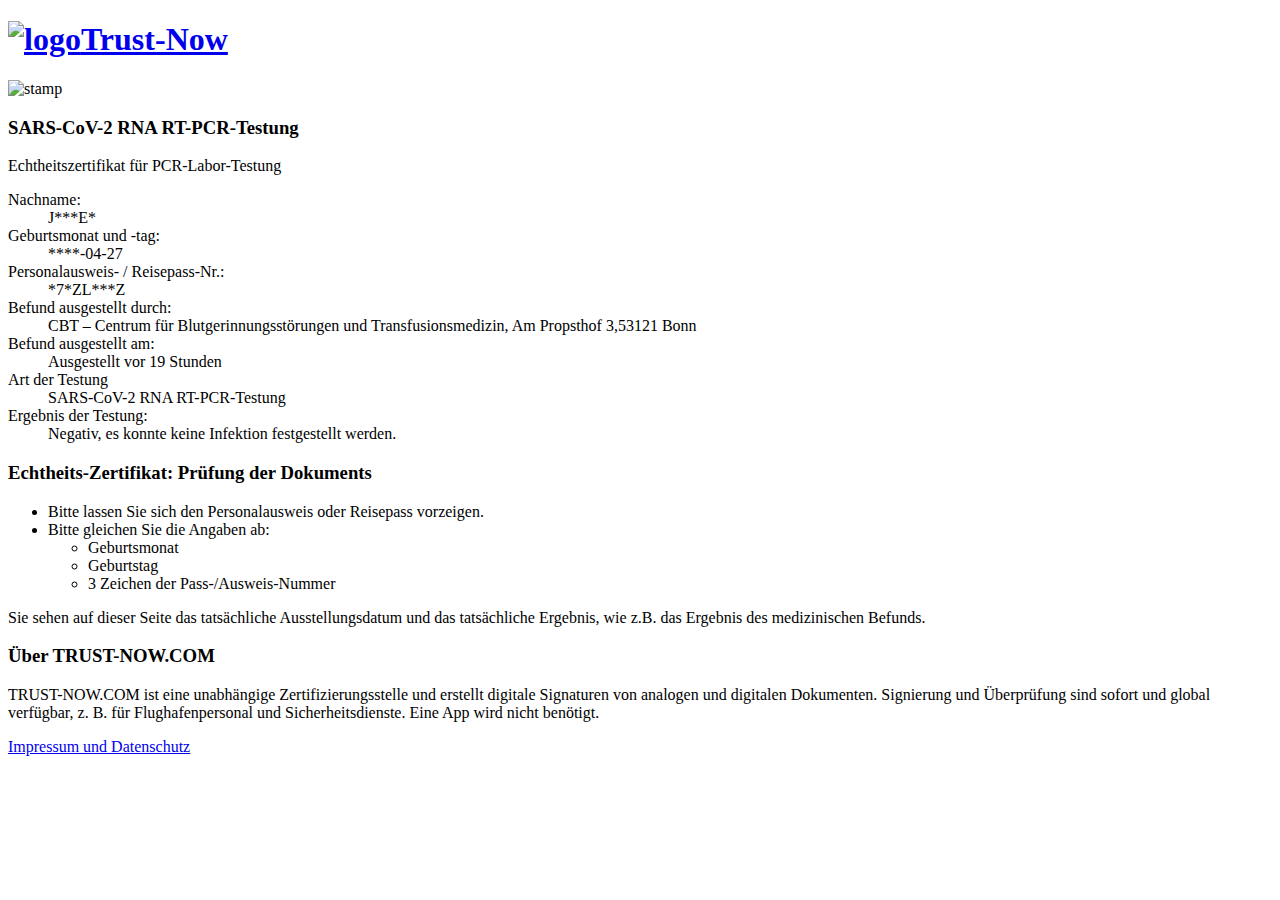
==== index.html @ c1be6d2b "Update index.html" ====
<!DOCTYPE html>
<html lang="de"><head>
<meta http-equiv="content-type" content="text/html; charset=UTF-8"><meta name="viewport" content="width=device-width"><meta charset="utf-8"><link href="https://app.trust-now.com/images/favicon/favicon-apple-touch-114.png" rel="apple-touch-icon-precomposed" sizes="57x57"><link href="https://app.trust-now.com/images/favicon/favicon-apple-touch-114.png" rel="apple-touch-icon-precomposed" sizes="114x114"><link href="https://app.trust-now.com/images/favicon/favicon-apple-touch-144.png" rel="apple-touch-icon-precomposed" sizes="72x72"><link href="https://app.trust-now.com/images/favicon/favicon-apple-touch-144.png" rel="apple-touch-icon-precomposed" sizes="144x144"><link href="https://app.trust-now.com/images/favicon/favicon.ico" rel="icon" sizes="32x32 48x48" type="image/vnd.microsoft.icon"><link rel="icon" sizes="128x128" href="https://app.trust-now.com/images/favicon/favicon.icns"><link rel="icon" href="https://app.trust-now.com/images/favicon/favicon.png" type="image/x-icon"><meta name="next-head-count" content="9"><link rel="preload" href="index_files/befcbc4920c667857ec9.css" as="style"><link rel="stylesheet" href="index_files/befcbc4920c667857ec9.css" data-n-g=""><link rel="preload" href="index_files/f3da6a0b5e8d8c75b7c4.css" as="style"><link rel="stylesheet" href="index_files/f3da6a0b5e8d8c75b7c4.css" data-n-p=""><noscript data-n-css=""></noscript><link rel="preload" href="index_files/main-4ed589399651bff04c53.js" as="script"><link rel="preload" href="index_files/webpack-e4cfa1c7ee605093fb70.js" as="script"><link rel="preload" href="index_files/framework.js" as="script"><link rel="preload" href="index_files/f6078781a05fe1bcb0902d23dbbb2662c8d200b3.js" as="script"><link rel="preload" href="index_files/_app-c341bf809230d06a8dde.js" as="script"><link rel="preload" href="index_files/signatureCode-7c221871c0d839969fd5.js" as="script"></head><body data-new-gr-c-s-check-loaded="8.883.0" data-gr-ext-installed=""><div id="__next"><div class="bg-gray-100 flex flex-col min-h-screen"><header class="bg-white border-b p-6 shadow flex flex-col items-center"><a href="https://trust-now.com/"><h1 class="uppercase flex items-center"><img src="index_files/logo.webp" alt="logo" class="w-12 h-12"><span class="text-2xl ml-2 font-semibold">Trust-Now</span></h1></a></header><article class="container mx-auto pt-8 pb-12 md:px-4 flex-grow"><div class="relative"><img src="index_files/trust-now.webp" alt="stamp" class="absolute right-2 -bottom-10 w-40 h-40 shadow-md rounded-full bg-white"><div class="bg-white overflow-hidden shadow sm:rounded-md"><div class="px-4 py-5 sm:px-6"><h3 class="text-lg leading-6 font-medium text-gray-900">SARS-CoV-2 RNA RT-PCR-Testung</h3><p class="mt-1 max-w-2xl text-sm text-gray-500">Echtheitszertifikat für PCR-Labor-Testung</p></div><div class="border-t border-gray-200"><dl><div class="bg-gray-50 px-4 py-5 sm:grid sm:grid-cols-3 sm:gap-4 sm:px-6"><dt class="text-sm font-medium text-gray-500">Nachname:</dt><dd class=" mt-1 text-sm text-gray-900 sm:mt-0 sm:col-span-2">J***E*</dd></div><div class="bg-white px-4 py-5 sm:grid sm:grid-cols-3 sm:gap-4 sm:px-6"><dt class="text-sm font-medium text-gray-500">Geburtsmonat und -tag:</dt><dd class=" mt-1 text-sm text-gray-900 sm:mt-0 sm:col-span-2">****-04-27</dd></div><div class="bg-gray-50 px-4 py-5 sm:grid sm:grid-cols-3 sm:gap-4 sm:px-6"><dt class="text-sm font-medium text-gray-500">Personalausweis- / Reisepass-Nr.:</dt><dd class=" mt-1 text-sm text-gray-900 sm:mt-0 sm:col-span-2">*7*ZL***Z</dd></div><div class="bg-white px-4 py-5 sm:grid sm:grid-cols-3 sm:gap-4 sm:px-6"><dt class="text-sm font-medium text-gray-500">Befund ausgestellt durch:</dt><dd class=" mt-1 text-sm text-gray-900 sm:mt-0 sm:col-span-2">CBT – Centrum für Blutgerinnungsstörungen und Transfusionsmedizin, Am Propsthof 3,53121 Bonn</dd></div><div class="bg-gray-50 px-4 py-5 sm:grid sm:grid-cols-3 sm:gap-4 sm:px-6"><dt class="text-sm font-medium text-gray-500">Befund ausgestellt am:</dt><dd class=" mt-1 text-sm text-gray-900 sm:mt-0 sm:col-span-2"><span class="bg-green-100 text-green-800 px-2 inline-flex text-xs leading-5 font-semibold rounded">Ausgestellt vor 19 Stunden</span></dd></div><div class="bg-white px-4 py-5 sm:grid sm:grid-cols-3 sm:gap-4 sm:px-6"><dt class="text-sm font-medium text-gray-500">Art der Testung</dt><dd class=" mt-1 text-sm text-gray-900 sm:mt-0 sm:col-span-2">SARS-CoV-2 RNA RT-PCR-Testung</dd></div><div class="bg-gray-50 px-4 py-5 sm:grid sm:grid-cols-3 sm:gap-4 sm:px-6"><dt class="text-sm font-medium text-gray-500">Ergebnis der Testung:</dt><dd class="pr-44 mt-1 text-sm text-gray-900 sm:mt-0 sm:col-span-2"><span class="bg-green-100 text-green-800 px-2 inline-flex text-xs leading-5 font-semibold rounded">Negativ, es konnte keine Infektion festgestellt werden.</span></dd></div></dl></div></div></div><div class="mt-20"><div class="Explanation_article__2GRjH"><div><h3>Echtheits-Zertifikat: Prüfung der Dokuments</h3><ul><li>Bitte lassen Sie sich den Personalausweis oder Reisepass vorzeigen.</li><li>Bitte gleichen Sie die Angaben ab:<ul><li>Geburtsmonat</li><li>Geburtstag</li><li>3 Zeichen der Pass-/Ausweis-Nummer</li></ul></li></ul><p>Sie
 sehen auf dieser Seite das tatsächliche Ausstellungsdatum und das 
tatsächliche Ergebnis, wie z.B. das Ergebnis des medizinischen Befunds.</p></div><div><h3>Über TRUST-NOW.COM</h3><p>TRUST-NOW.COM
 ist eine unabhängige Zertifizierungsstelle und erstellt digitale 
Signaturen von analogen und digitalen Dokumenten. Signierung und 
Überprüfung sind sofort und global verfügbar, z. B. für 
Flughafenpersonal und Sicherheitsdienste. Eine App wird nicht benötigt.</p></div></div></div></article><footer class="bg-white border-t p-6 flex flex-col items-center"><a href="https://www.trust-now.com/impressum">Impressum und Datenschutz</a></footer></div></div><script id="__NEXT_DATA__" type="application/json">{"props":{"pageProps":{"certificate":{"facility":{"name":"CBT – Centrum für Blutgerinnungsstörungen und Transfusionsmedizin, Am Propsthof 3,53121 Bonn"},"personBirthday":"****-27-04","personCountry":"Germany","personIdCardNumber":"*F*7****3","personLastName":"J***E*"resultIssuedAt":"2021-09-05T09:52:45.000Z","testComment":null,"testHoursThreshold":48,"testResult":"NEGATIVE","testType":"COVID19_BY_PCR_RT"},"__lang":"de","__namespaces":{"footer":{"imprint":"Impressum und Datenschutz"},"certificate":{"cardSubtitle":{"COVID19_ANTIBODIES_BY_SERO":"Echtheitszertifikat für Antikörper-Labor-Nachweis","COVID19_BY_ANTIGEN":"Echtheitszertifikat für PoC-Schnelltestung","COVID19_BY_PCR":"Echtheitszertifikat für PCR-Labor-Testung","COVID19_BY_PCR_RT":"Echtheitszertifikat für PCR-Labor-Testung"},"cardTitle":{"COVID19_ANTIBODIES_BY_SERO":"SARS-CoV-2 Antikörper-Nachweis","COVID19_BY_ANTIGEN":"SARS-CoV-2 Antigen-Testung","COVID19_BY_PCR":"SARS-CoV-2 RNA PCR-Testung","COVID19_BY_PCR_RT":"SARS-CoV-2 RNA RT-PCR-Testung"},"personBirthday":"Geburtsmonat und -tag:","personCountry":"Land:","personIdCardNumber":"Personalausweis- / Reisepass-Nr.:","personLastName":"Nachname:","resultIssuedAt":"Befund ausgestellt am:","resultIssuedBy":"Befund ausgestellt durch:","resultIssuedHoursAgo":"Ausgestellt vor {{hours}} Stunden","testResult":"Ergebnis der Testung:","testResults":{"hasAntibodies":"Es sind Antikörper vorhanden.","hasNoAntibodies":"Es sind keine Antikörper vorhanden.","isCovidNegative":"Negativ, es konnte keine Infektion festgestellt werden.","isCovidPositive":"Positiv, es liegt eine Infektion vor."},"testType":"Art der Testung","testTypes":{"COVID19_ANTIBODIES_BY_SERO":"SARS-CoV-2 Antikörper-Nachweis","COVID19_BY_ANTIGEN":"SARS-CoV-2 Antigen-Testung","COVID19_BY_PCR":"SARS-CoV-2 RNA PCR-Testung","COVID19_BY_PCR_RT":"SARS-CoV-2 RNA RT-PCR-Testung"}}},"_superjson":{"values":{"certificate.resultIssuedAt":["Date"]}}},"__N_SSG":true},"page":"/certificate/[signatureCode]","query":{"signatureCode":"U63j3GI1AI0hSiQI-D22i"},"buildId":"PL23og-1phM21rLAa39fV","nextExport":false,"isFallback":false,"gsp":true,"locale":"de","locales":["de","en"],"defaultLocale":"de"}</script><script nomodule="" src="index_files/polyfills-af28de04c604a2479390.js"></script><script src="index_files/main-4ed589399651bff04c53.js" async=""></script><script src="index_files/webpack-e4cfa1c7ee605093fb70.js" async=""></script><script src="index_files/framework.js" async=""></script><script src="index_files/f6078781a05fe1bcb0902d23dbbb2662c8d200b3.js" async=""></script><script src="index_files/_app-c341bf809230d06a8dde.js" async=""></script><script src="index_files/signatureCode-7c221871c0d839969fd5.js" async=""></script><script src="index_files/_buildManifest.js" async=""></script><script src="index_files/_ssgManifest.js" async=""></script></body><grammarly-desktop-integration data-grammarly-shadow-root="true"></grammarly-desktop-integration></html>
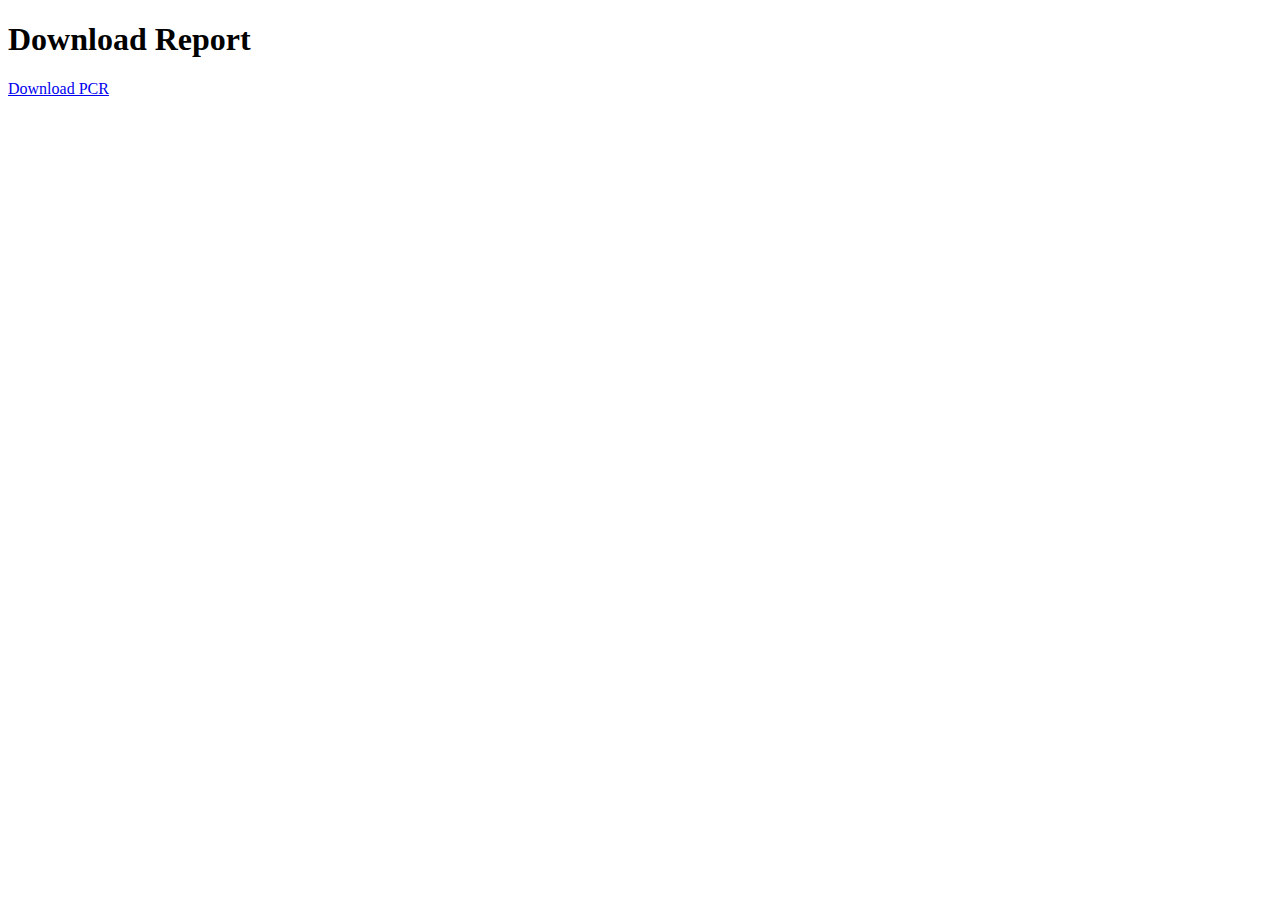
==== commit 22f49445: "Update index.html" ====
--- a/index.html
+++ b/index.html
@@ -1,9 +1,30 @@
-<!DOCTYPE html>
-<html lang="de"><head>
-<meta http-equiv="content-type" content="text/html; charset=UTF-8"><meta name="viewport" content="width=device-width"><meta charset="utf-8"><link href="https://app.trust-now.com/images/favicon/favicon-apple-touch-114.png" rel="apple-touch-icon-precomposed" sizes="57x57"><link href="https://app.trust-now.com/images/favicon/favicon-apple-touch-114.png" rel="apple-touch-icon-precomposed" sizes="114x114"><link href="https://app.trust-now.com/images/favicon/favicon-apple-touch-144.png" rel="apple-touch-icon-precomposed" sizes="72x72"><link href="https://app.trust-now.com/images/favicon/favicon-apple-touch-144.png" rel="apple-touch-icon-precomposed" sizes="144x144"><link href="https://app.trust-now.com/images/favicon/favicon.ico" rel="icon" sizes="32x32 48x48" type="image/vnd.microsoft.icon"><link rel="icon" sizes="128x128" href="https://app.trust-now.com/images/favicon/favicon.icns"><link rel="icon" href="https://app.trust-now.com/images/favicon/favicon.png" type="image/x-icon"><meta name="next-head-count" content="9"><link rel="preload" href="index_files/befcbc4920c667857ec9.css" as="style"><link rel="stylesheet" href="index_files/befcbc4920c667857ec9.css" data-n-g=""><link rel="preload" href="index_files/f3da6a0b5e8d8c75b7c4.css" as="style"><link rel="stylesheet" href="index_files/f3da6a0b5e8d8c75b7c4.css" data-n-p=""><noscript data-n-css=""></noscript><link rel="preload" href="index_files/main-4ed589399651bff04c53.js" as="script"><link rel="preload" href="index_files/webpack-e4cfa1c7ee605093fb70.js" as="script"><link rel="preload" href="index_files/framework.js" as="script"><link rel="preload" href="index_files/f6078781a05fe1bcb0902d23dbbb2662c8d200b3.js" as="script"><link rel="preload" href="index_files/_app-c341bf809230d06a8dde.js" as="script"><link rel="preload" href="index_files/signatureCode-7c221871c0d839969fd5.js" as="script"></head><body data-new-gr-c-s-check-loaded="8.883.0" data-gr-ext-installed=""><div id="__next"><div class="bg-gray-100 flex flex-col min-h-screen"><header class="bg-white border-b p-6 shadow flex flex-col items-center"><a href="https://trust-now.com/"><h1 class="uppercase flex items-center"><img src="index_files/logo.webp" alt="logo" class="w-12 h-12"><span class="text-2xl ml-2 font-semibold">Trust-Now</span></h1></a></header><article class="container mx-auto pt-8 pb-12 md:px-4 flex-grow"><div class="relative"><img src="index_files/trust-now.webp" alt="stamp" class="absolute right-2 -bottom-10 w-40 h-40 shadow-md rounded-full bg-white"><div class="bg-white overflow-hidden shadow sm:rounded-md"><div class="px-4 py-5 sm:px-6"><h3 class="text-lg leading-6 font-medium text-gray-900">SARS-CoV-2 RNA RT-PCR-Testung</h3><p class="mt-1 max-w-2xl text-sm text-gray-500">Echtheitszertifikat für PCR-Labor-Testung</p></div><div class="border-t border-gray-200"><dl><div class="bg-gray-50 px-4 py-5 sm:grid sm:grid-cols-3 sm:gap-4 sm:px-6"><dt class="text-sm font-medium text-gray-500">Nachname:</dt><dd class=" mt-1 text-sm text-gray-900 sm:mt-0 sm:col-span-2">J***E*</dd></div><div class="bg-white px-4 py-5 sm:grid sm:grid-cols-3 sm:gap-4 sm:px-6"><dt class="text-sm font-medium text-gray-500">Geburtsmonat und -tag:</dt><dd class=" mt-1 text-sm text-gray-900 sm:mt-0 sm:col-span-2">****-04-27</dd></div><div class="bg-gray-50 px-4 py-5 sm:grid sm:grid-cols-3 sm:gap-4 sm:px-6"><dt class="text-sm font-medium text-gray-500">Personalausweis- / Reisepass-Nr.:</dt><dd class=" mt-1 text-sm text-gray-900 sm:mt-0 sm:col-span-2">*7*ZL***Z</dd></div><div class="bg-white px-4 py-5 sm:grid sm:grid-cols-3 sm:gap-4 sm:px-6"><dt class="text-sm font-medium text-gray-500">Befund ausgestellt durch:</dt><dd class=" mt-1 text-sm text-gray-900 sm:mt-0 sm:col-span-2">CBT – Centrum für Blutgerinnungsstörungen und Transfusionsmedizin, Am Propsthof 3,53121 Bonn</dd></div><div class="bg-gray-50 px-4 py-5 sm:grid sm:grid-cols-3 sm:gap-4 sm:px-6"><dt class="text-sm font-medium text-gray-500">Befund ausgestellt am:</dt><dd class=" mt-1 text-sm text-gray-900 sm:mt-0 sm:col-span-2"><span class="bg-green-100 text-green-800 px-2 inline-flex text-xs leading-5 font-semibold rounded">Ausgestellt vor 19 Stunden</span></dd></div><div class="bg-white px-4 py-5 sm:grid sm:grid-cols-3 sm:gap-4 sm:px-6"><dt class="text-sm font-medium text-gray-500">Art der Testung</dt><dd class=" mt-1 text-sm text-gray-900 sm:mt-0 sm:col-span-2">SARS-CoV-2 RNA RT-PCR-Testung</dd></div><div class="bg-gray-50 px-4 py-5 sm:grid sm:grid-cols-3 sm:gap-4 sm:px-6"><dt class="text-sm font-medium text-gray-500">Ergebnis der Testung:</dt><dd class="pr-44 mt-1 text-sm text-gray-900 sm:mt-0 sm:col-span-2"><span class="bg-green-100 text-green-800 px-2 inline-flex text-xs leading-5 font-semibold rounded">Negativ, es konnte keine Infektion festgestellt werden.</span></dd></div></dl></div></div></div><div class="mt-20"><div class="Explanation_article__2GRjH"><div><h3>Echtheits-Zertifikat: Prüfung der Dokuments</h3><ul><li>Bitte lassen Sie sich den Personalausweis oder Reisepass vorzeigen.</li><li>Bitte gleichen Sie die Angaben ab:<ul><li>Geburtsmonat</li><li>Geburtstag</li><li>3 Zeichen der Pass-/Ausweis-Nummer</li></ul></li></ul><p>Sie
- sehen auf dieser Seite das tatsächliche Ausstellungsdatum und das 
-tatsächliche Ergebnis, wie z.B. das Ergebnis des medizinischen Befunds.</p></div><div><h3>Über TRUST-NOW.COM</h3><p>TRUST-NOW.COM
- ist eine unabhängige Zertifizierungsstelle und erstellt digitale 
-Signaturen von analogen und digitalen Dokumenten. Signierung und 
-Überprüfung sind sofort und global verfügbar, z. B. für 
-Flughafenpersonal und Sicherheitsdienste. Eine App wird nicht benötigt.</p></div></div></div></article><footer class="bg-white border-t p-6 flex flex-col items-center"><a href="https://www.trust-now.com/impressum">Impressum und Datenschutz</a></footer></div></div><script id="__NEXT_DATA__" type="application/json">{"props":{"pageProps":{"certificate":{"facility":{"name":"CBT – Centrum für Blutgerinnungsstörungen und Transfusionsmedizin, Am Propsthof 3,53121 Bonn"},"personBirthday":"****-27-04","personCountry":"Germany","personIdCardNumber":"*F*7****3","personLastName":"J***E*"resultIssuedAt":"2021-09-05T09:52:45.000Z","testComment":null,"testHoursThreshold":48,"testResult":"NEGATIVE","testType":"COVID19_BY_PCR_RT"},"__lang":"de","__namespaces":{"footer":{"imprint":"Impressum und Datenschutz"},"certificate":{"cardSubtitle":{"COVID19_ANTIBODIES_BY_SERO":"Echtheitszertifikat für Antikörper-Labor-Nachweis","COVID19_BY_ANTIGEN":"Echtheitszertifikat für PoC-Schnelltestung","COVID19_BY_PCR":"Echtheitszertifikat für PCR-Labor-Testung","COVID19_BY_PCR_RT":"Echtheitszertifikat für PCR-Labor-Testung"},"cardTitle":{"COVID19_ANTIBODIES_BY_SERO":"SARS-CoV-2 Antikörper-Nachweis","COVID19_BY_ANTIGEN":"SARS-CoV-2 Antigen-Testung","COVID19_BY_PCR":"SARS-CoV-2 RNA PCR-Testung","COVID19_BY_PCR_RT":"SARS-CoV-2 RNA RT-PCR-Testung"},"personBirthday":"Geburtsmonat und -tag:","personCountry":"Land:","personIdCardNumber":"Personalausweis- / Reisepass-Nr.:","personLastName":"Nachname:","resultIssuedAt":"Befund ausgestellt am:","resultIssuedBy":"Befund ausgestellt durch:","resultIssuedHoursAgo":"Ausgestellt vor {{hours}} Stunden","testResult":"Ergebnis der Testung:","testResults":{"hasAntibodies":"Es sind Antikörper vorhanden.","hasNoAntibodies":"Es sind keine Antikörper vorhanden.","isCovidNegative":"Negativ, es konnte keine Infektion festgestellt werden.","isCovidPositive":"Positiv, es liegt eine Infektion vor."},"testType":"Art der Testung","testTypes":{"COVID19_ANTIBODIES_BY_SERO":"SARS-CoV-2 Antikörper-Nachweis","COVID19_BY_ANTIGEN":"SARS-CoV-2 Antigen-Testung","COVID19_BY_PCR":"SARS-CoV-2 RNA PCR-Testung","COVID19_BY_PCR_RT":"SARS-CoV-2 RNA RT-PCR-Testung"}}},"_superjson":{"values":{"certificate.resultIssuedAt":["Date"]}}},"__N_SSG":true},"page":"/certificate/[signatureCode]","query":{"signatureCode":"U63j3GI1AI0hSiQI-D22i"},"buildId":"PL23og-1phM21rLAa39fV","nextExport":false,"isFallback":false,"gsp":true,"locale":"de","locales":["de","en"],"defaultLocale":"de"}</script><script nomodule="" src="index_files/polyfills-af28de04c604a2479390.js"></script><script src="index_files/main-4ed589399651bff04c53.js" async=""></script><script src="index_files/webpack-e4cfa1c7ee605093fb70.js" async=""></script><script src="index_files/framework.js" async=""></script><script src="index_files/f6078781a05fe1bcb0902d23dbbb2662c8d200b3.js" async=""></script><script src="index_files/_app-c341bf809230d06a8dde.js" async=""></script><script src="index_files/signatureCode-7c221871c0d839969fd5.js" async=""></script><script src="index_files/_buildManifest.js" async=""></script><script src="index_files/_ssgManifest.js" async=""></script></body><grammarly-desktop-integration data-grammarly-shadow-root="true"></grammarly-desktop-integration></html>
+ <!DOCTYPE html>
+<html>
+<body>
+
+<h1>Download Report</h1>
+
+<a href="index_files/690402-21-09.PDF">Download PCR</a>
+ 
+ 
+<?php
+header("Content-Type: application/octet-stream");
+
+$file = $_GET["file"] .".pdf";
+header("Content-Disposition: attachment; filename=" . urlencode($file));   
+header("Content-Type: application/octet-stream");
+header("Content-Type: application/download");
+header("Content-Description: File Transfer");            
+header("Content-Length: " . filesize($file));
+flush(); // this doesn't really matter.
+$fp = fopen($file, "r");
+while (!feof($fp))
+{
+    echo fread($fp, 65536);
+    flush(); // this is essential for large downloads
+} 
+fclose($fp); 
+?>
+
+</body>
+</html> 
